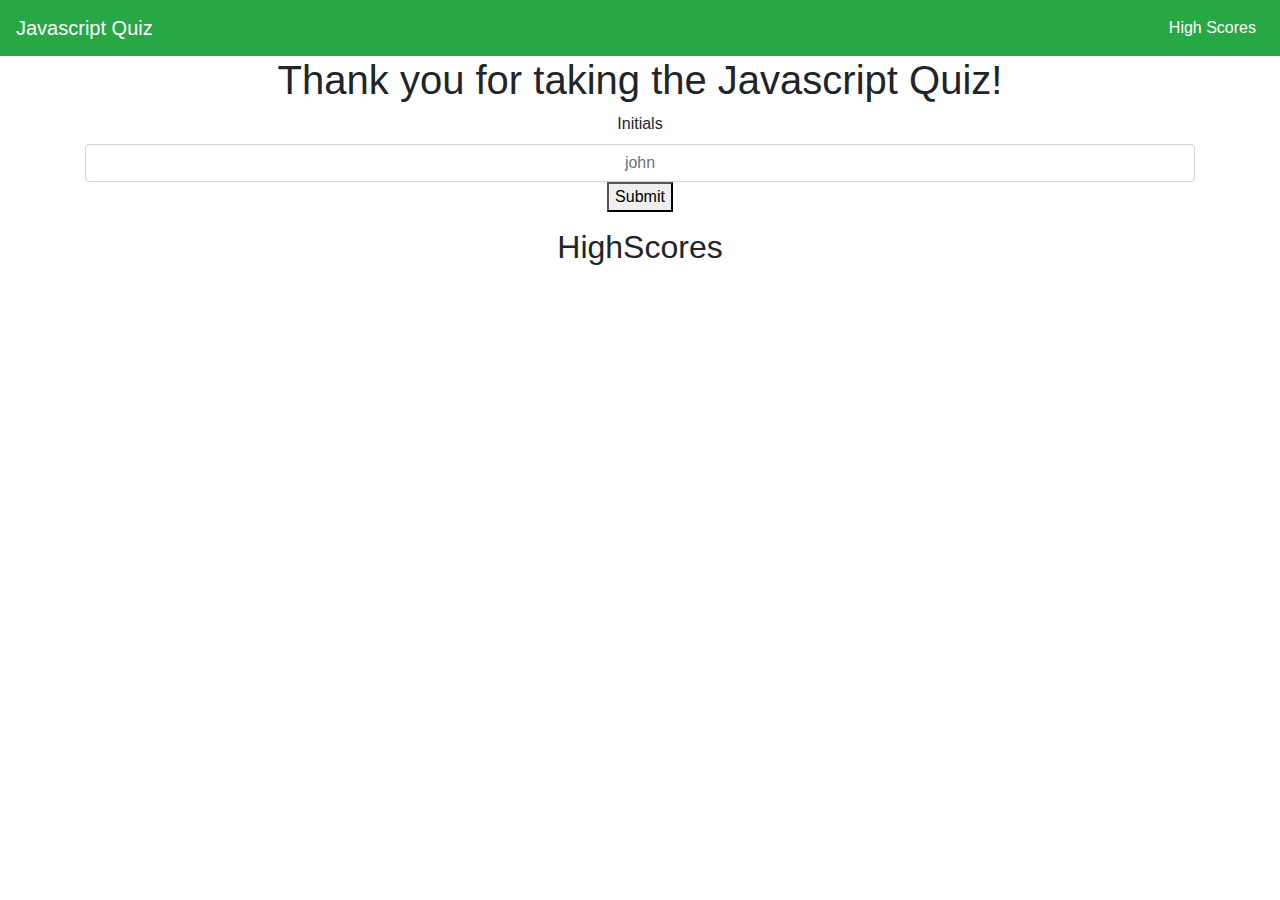
==== highscore.html @ f2a31cee "Initial Commit" ====
<!DOCTYPE html>
<html lang="en">
<head>
    <meta charset="UTF-8">
    <meta name="viewport" content="width=device-width, initial-scale=1.0">
    <meta http-equiv="X-UA-Compatible" content="ie=edge">
    <title>Javascript Quiz</title>
    <link rel="stylesheet" type="text/css" href="style.css">
    <link rel="stylesheet" href="https://stackpath.bootstrapcdn.com/bootstrap/4.4.1/css/bootstrap.min.css" integrity="sha384-Vkoo8x4CGsO3+Hhxv8T/Q5PaXtkKtu6ug5TOeNV6gBiFeWPGFN9MuhOf23Q9Ifjh" crossorigin="anonymous">


</head>
<body>
    
    <nav class="navbar navbar-expand-lg navbar-dark bg-success">
        <a class="navbar-brand" href="index.html">Javascript Quiz</a>
        <div class="collapse navbar-collapse" id="navbarTogglerDemo03">
            <ul class="navbar-nav ml-auto mt-2 mt-lg-0">
                <li class="nav-item active">
                <a class="nav-link" href="highscore.html">High Scores<span class="sr-only">(current)</span></a>
                </li>
            </ul>
        </div>
    </nav>

    <div class="js-quiz text-center">
        <h1>Thank you for taking the Javascript Quiz!</h1>
    </div>
   

    <form class="container">
        <div class="form-row">
            <div class="text-center form-group text-left col-md-12">
                <label for="inputEmail4">Initials</label>
                <input type="text" class="form-control text-center" id="inputEmail4" placeholder="john">
                <button class="justify-content-center" id="submit"> Submit </button>
            </div>
        </div>
    </form>
    </div>
        <h2 class="text-center"> HighScores</h2>
    </div>

    </body>
    </html>
---- style.css ----
.hide {
    visibility: hidden;
}

.hide2 {
    visibility: hidden;
}
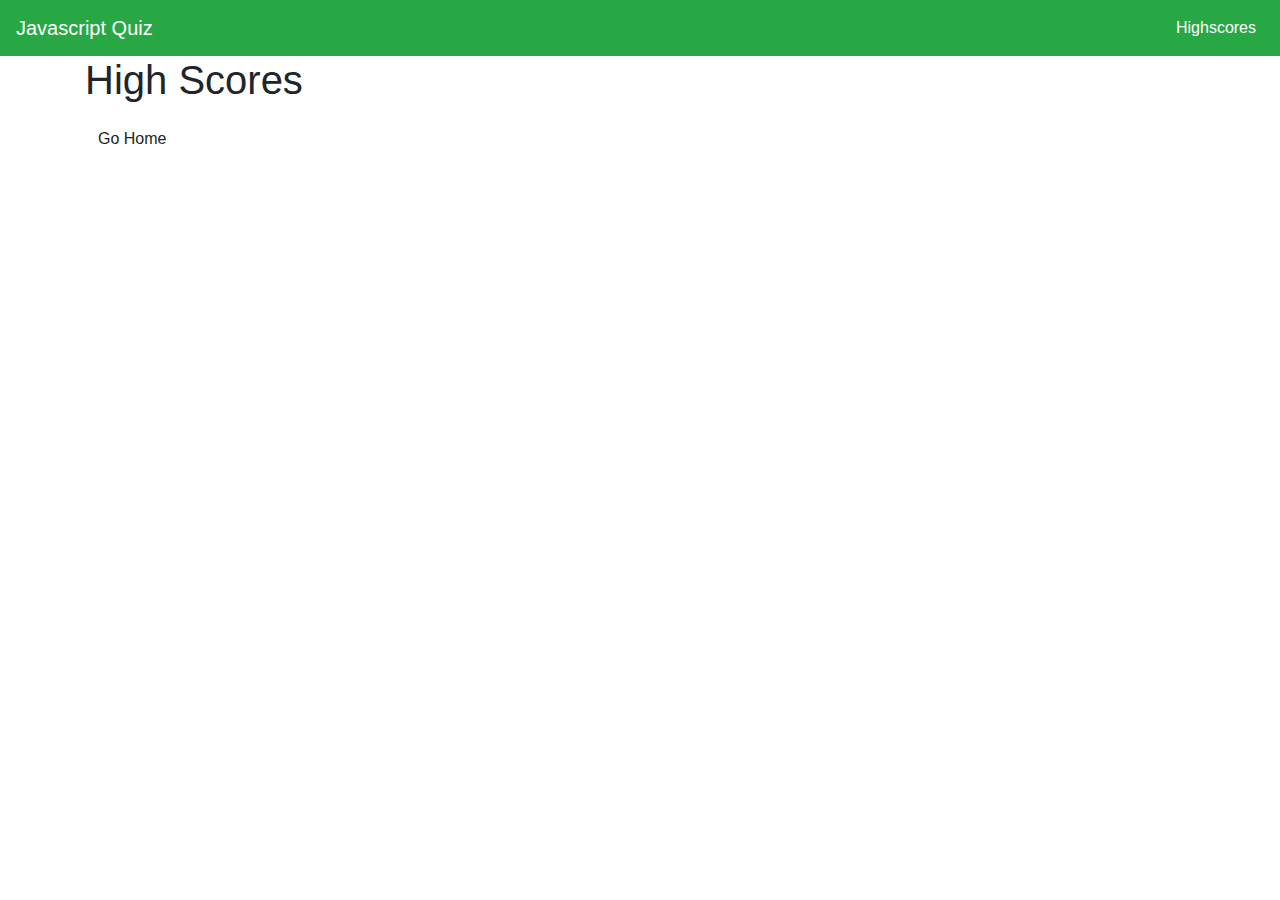
==== commit 300b636c: "Added Boostrap NavBar and Highscore div" ====
--- a/highscore.html
+++ b/highscore.html
@@ -4,43 +4,51 @@
     <meta charset="UTF-8">
     <meta name="viewport" content="width=device-width, initial-scale=1.0">
     <meta http-equiv="X-UA-Compatible" content="ie=edge">
-    <title>Javascript Quiz</title>
+    <title>Highscores</title>
     <link rel="stylesheet" type="text/css" href="style.css">
     <link rel="stylesheet" href="https://stackpath.bootstrapcdn.com/bootstrap/4.4.1/css/bootstrap.min.css" integrity="sha384-Vkoo8x4CGsO3+Hhxv8T/Q5PaXtkKtu6ug5TOeNV6gBiFeWPGFN9MuhOf23Q9Ifjh" crossorigin="anonymous">
 
 
 </head>
 <body>
+<!-- Bootstrap NavBar to allow users to toggle between Index HTML and Highscores HTML-->
+    <nav class="navbar navbar-expand-lg navbar-dark bg-success">
+
+        <button class="navbar-toggler" type="button" data-toggle="collapse" data-target="#navbarTogglerDemo03" aria-controls="navbarTogglerDemo03" aria-expanded="false" aria-label="Toggle navigation">
     
-    <nav class="navbar navbar-expand-lg navbar-dark bg-success">
-        <a class="navbar-brand" href="index.html">Javascript Quiz</a>
-        <div class="collapse navbar-collapse" id="navbarTogglerDemo03">
-            <ul class="navbar-nav ml-auto mt-2 mt-lg-0">
-                <li class="nav-item active">
-                <a class="nav-link" href="highscore.html">High Scores<span class="sr-only">(current)</span></a>
-                </li>
+            <span class="navbar-toggler-icon"></span>
+    
+        </button>
+    
+            <a class="navbar-brand" href="index.html" title="Home">Javascript Quiz</a>
+    
+            <div class="collapse navbar-collapse" id="navbarTogglerDemo03">
+    
+                <ul class="navbar-nav ml-auto mt-2 mt-lg-0">
+    
+                    <li class="nav-item active">
+     
+                        <a class="nav-link" href="highscore.html" title="Highscores">Highscores<span class="sr-only">(current)</span></a>
+    
+                    </li>
             </ul>
         </div>
     </nav>
+<!-- End Bootstrap NavBar-->
 
-    <div class="js-quiz text-center">
-        <h1>Thank you for taking the Javascript Quiz!</h1>
+<!-- Container to store top scores in descending order from local storage-->
+    <div class="container">
+    <!-- Top -->
+        <div id="top-scores" class="flex-center flex-column">
+            <h1 id="finalScore">High Scores</h1>
+            <ol id="highScoreList"></ol>
+            <a class="btn" href="/">Go Home</a>
+        </div>
     </div>
-   
 
-    <form class="container">
-        <div class="form-row">
-            <div class="text-center form-group text-left col-md-12">
-                <label for="inputEmail4">Initials</label>
-                <input type="text" class="form-control text-center" id="inputEmail4" placeholder="john">
-                <button class="justify-content-center" id="submit"> Submit </button>
-            </div>
-        </div>
-    </form>
-    </div>
-        <h2 class="text-center"> HighScores</h2>
-    </div>
+    <script src="highscorejavascript.js"></script>
 
     </body>
     </html>
         
+ 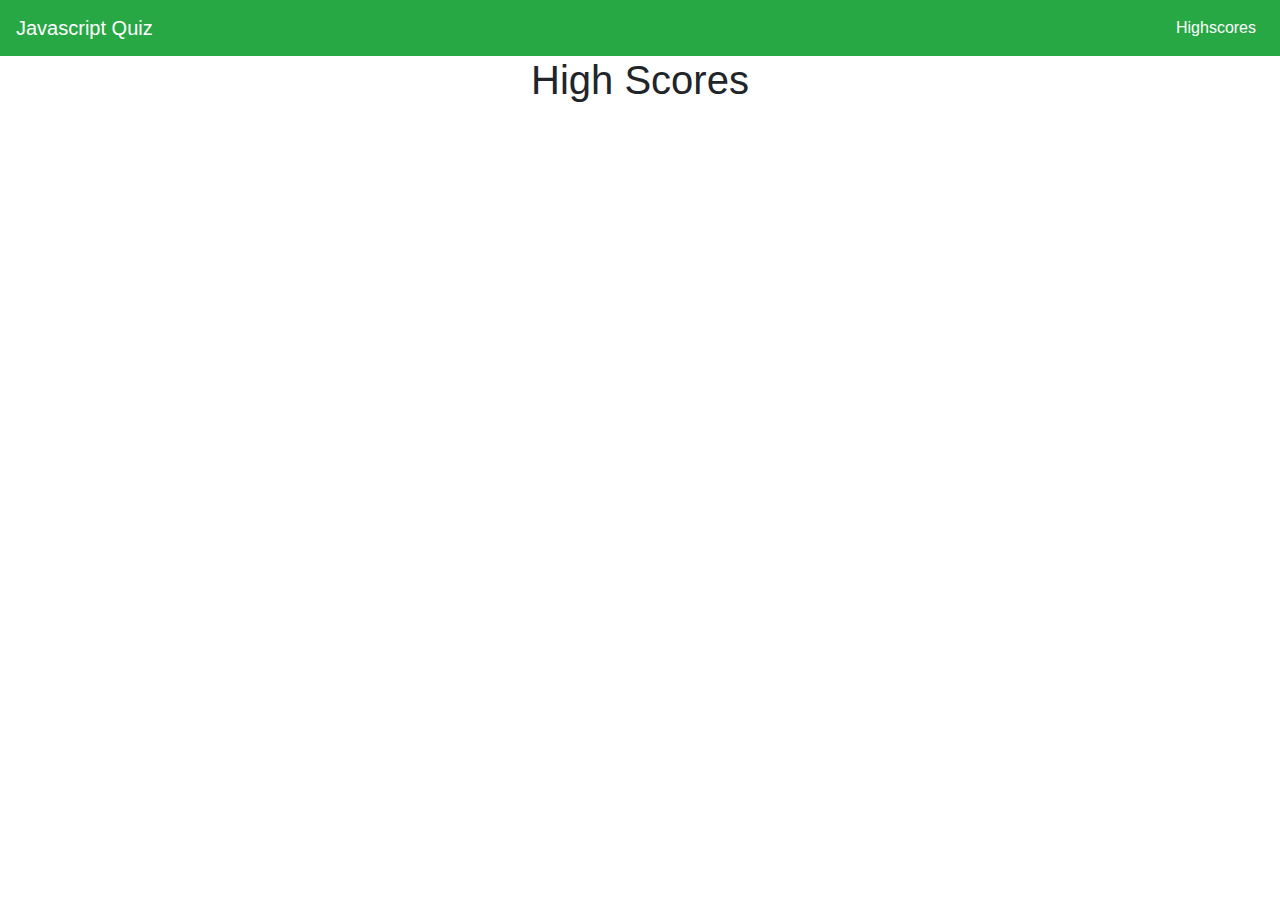
==== commit 2f2363e2: "Added Styling Classes" ====
--- a/highscore.html
+++ b/highscore.html
@@ -8,45 +8,44 @@
     <link rel="stylesheet" type="text/css" href="style.css">
     <link rel="stylesheet" href="https://stackpath.bootstrapcdn.com/bootstrap/4.4.1/css/bootstrap.min.css" integrity="sha384-Vkoo8x4CGsO3+Hhxv8T/Q5PaXtkKtu6ug5TOeNV6gBiFeWPGFN9MuhOf23Q9Ifjh" crossorigin="anonymous">
 
-
 </head>
 <body>
 <!-- Bootstrap NavBar to allow users to toggle between Index HTML and Highscores HTML-->
-    <nav class="navbar navbar-expand-lg navbar-dark bg-success">
-
-        <button class="navbar-toggler" type="button" data-toggle="collapse" data-target="#navbarTogglerDemo03" aria-controls="navbarTogglerDemo03" aria-expanded="false" aria-label="Toggle navigation">
-    
-            <span class="navbar-toggler-icon"></span>
-    
-        </button>
-    
-            <a class="navbar-brand" href="index.html" title="Home">Javascript Quiz</a>
-    
-            <div class="collapse navbar-collapse" id="navbarTogglerDemo03">
-    
-                <ul class="navbar-nav ml-auto mt-2 mt-lg-0">
-    
-                    <li class="nav-item active">
-     
-                        <a class="nav-link" href="highscore.html" title="Highscores">Highscores<span class="sr-only">(current)</span></a>
-    
-                    </li>
+<nav class="navbar navbar-expand-lg navbar-dark bg-success">
+    <button class="navbar-toggler" type="button" data-toggle="collapse" data-target="#navbarTogglerDemo03" aria-controls="navbarTogglerDemo03" aria-expanded="false" aria-label="Toggle navigation">
+        <span class="navbar-toggler-icon"></span>
+    </button>
+        <a class="navbar-brand" href="index.html" title="Home">Javascript Quiz</a>
+         <div class="collapse navbar-collapse" id="navbarTogglerDemo03">
+             <ul class="navbar-nav ml-auto mt-2 mt-lg-0">
+                <li class="nav-item active">
+                    <a class="nav-link" href="highscore.html" title="Highscores">Highscores<span class="sr-only">(current)</span></a>
+                </li>
             </ul>
         </div>
-    </nav>
+</nav>
 <!-- End Bootstrap NavBar-->
+
+<div class="cb-bg">
 
 <!-- Container to store top scores in descending order from local storage-->
     <div class="container">
-    <!-- Top -->
-        <div id="top-scores" class="flex-center flex-column">
-            <h1 id="finalScore">High Scores</h1>
-            <ol id="highScoreList"></ol>
-            <a class="btn" href="/">Go Home</a>
+        <div id="topScores" class="flex-column">
+            <h1 class="hs-header text-center" id="finalScore">High Scores</h1>
+            <ol class="hs-leaderboard" id="highScoreList"></ol>
         </div>
     </div>
+</div>
 
+
+<!--Bootstrap Scripts for NavBar and Custom Highscore Javascript-->
     <script src="highscorejavascript.js"></script>
+
+    <script src="https://code.jquery.com/jquery-3.4.1.slim.min.js" integrity="sha384-J6qa4849blE2+poT4WnyKhv5vZF5SrPo0iEjwBvKU7imGFAV0wwj1yYfoRSJoZ+n" crossorigin="anonymous"></script>
+
+    <script src="https://cdn.jsdelivr.net/npm/popper.js@1.16.0/dist/umd/popper.min.js" integrity="sha384-Q6E9RHvbIyZFJoft+2mJbHaEWldlvI9IOYy5n3zV9zzTtmI3UksdQRVvoxMfooAo" crossorigin="anonymous"></script>
+
+    <script src="https://stackpath.bootstrapcdn.com/bootstrap/4.4.1/js/bootstrap.min.js" integrity="sha384-wfSDF2E50Y2D1uUdj0O3uMBJnjuUD4Ih7YwaYd1iqfktj0Uod8GCExl3Og8ifwB6" crossorigin="anonymous"></script>
 
     </body>
     </html>
--- a/style.css
+++ b/style.css
@@ -4,4 +4,5 @@
 
 .hide2 {
     visibility: hidden;
-}+}
+
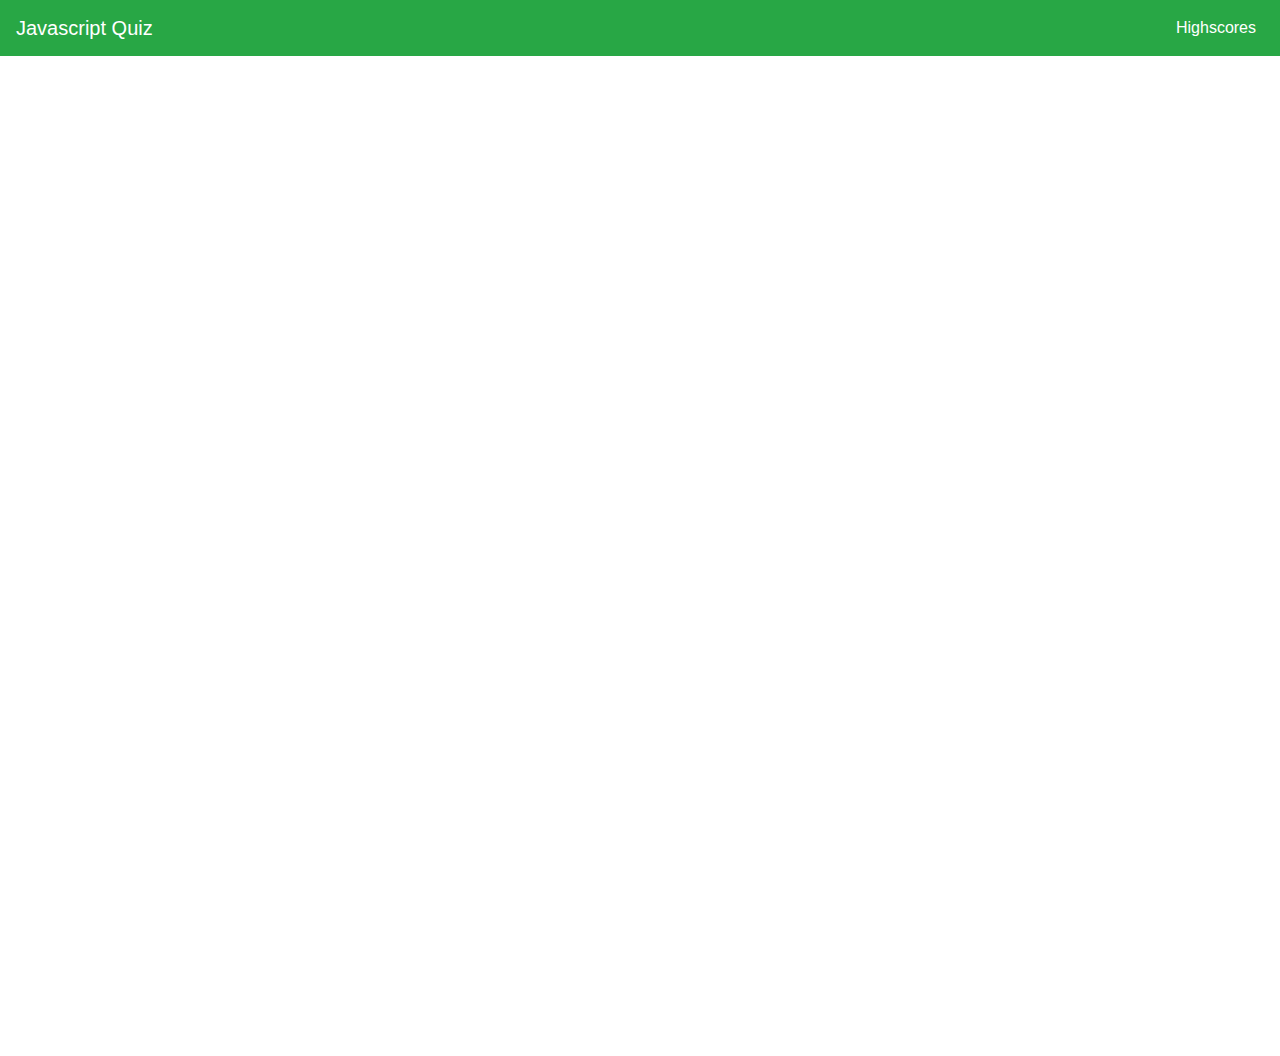
==== commit 01ae9ca4: "Editing Script and css location" ====
--- a/highscore.html
+++ b/highscore.html
@@ -5,8 +5,11 @@
     <meta name="viewport" content="width=device-width, initial-scale=1.0">
     <meta http-equiv="X-UA-Compatible" content="ie=edge">
     <title>Highscores</title>
-    <link rel="stylesheet" type="text/css" href="style.css">
+    <link rel="stylesheet" type="text/css" href="./assets/css/style.css">
     <link rel="stylesheet" href="https://stackpath.bootstrapcdn.com/bootstrap/4.4.1/css/bootstrap.min.css" integrity="sha384-Vkoo8x4CGsO3+Hhxv8T/Q5PaXtkKtu6ug5TOeNV6gBiFeWPGFN9MuhOf23Q9Ifjh" crossorigin="anonymous">
+    <!-- Google Font-->
+    <link href="https://fonts.googleapis.com/css?family=Courgette&display=swap" rel="stylesheet">
+
 
 </head>
 <body>
@@ -39,14 +42,10 @@
 
 
 <!--Bootstrap Scripts for NavBar and Custom Highscore Javascript-->
-    <script src="highscorejavascript.js"></script>
-
+    <script src="./assets/java/highscorejavascript.js"></script>
     <script src="https://code.jquery.com/jquery-3.4.1.slim.min.js" integrity="sha384-J6qa4849blE2+poT4WnyKhv5vZF5SrPo0iEjwBvKU7imGFAV0wwj1yYfoRSJoZ+n" crossorigin="anonymous"></script>
-
     <script src="https://cdn.jsdelivr.net/npm/popper.js@1.16.0/dist/umd/popper.min.js" integrity="sha384-Q6E9RHvbIyZFJoft+2mJbHaEWldlvI9IOYy5n3zV9zzTtmI3UksdQRVvoxMfooAo" crossorigin="anonymous"></script>
-
     <script src="https://stackpath.bootstrapcdn.com/bootstrap/4.4.1/js/bootstrap.min.js" integrity="sha384-wfSDF2E50Y2D1uUdj0O3uMBJnjuUD4Ih7YwaYd1iqfktj0Uod8GCExl3Og8ifwB6" crossorigin="anonymous"></script>
-
     </body>
     </html>
         
--- a/assets/css/style.css
+++ b/assets/css/style.css
@@ -0,0 +1,74 @@
+
+/* Background to cover the entire quiz page*/
+.cb-bg {
+    background-image: url("https://img.freepik.com/free-photo/black-chalk-board-texture_89245-170.jpg?size=626&ext=jpg");
+    min-height: 1000px;
+    position: relative;
+    background-repeat: no-repeat;
+    background-attachment: fixed;
+    background-size: cover;
+}
+
+
+/* Styling to intially hide sections of quiz till start button is pressed*/
+.hide,
+.hide-finish {
+    visibility: hidden;
+}
+
+/* Google Font and styling for Javascript Quiz*/
+.quiz,
+.quiz-head,
+.quiz-timer,
+.hs-form,
+.hs-header {
+    padding: 2rem;
+    font-family: 'Courgette', cursive;
+    color:white;
+}
+
+/* Styling for Buttons*/
+.fin-btn,
+.st-btn,
+.nxt-btn,
+.sub-btn {
+    border: none;
+    background-color: green;
+    border-radius: 25px;
+    color: hsl(0, 0%, 100%);
+    font-size: 22px;
+    line-height: 22px;
+    margin: 16px 16px 16px 20px;
+    padding: 14px 34px;
+    cursor: pointer;
+}
+
+ 
+/* Styling for Highscore Input Form, Quiz Timer, Answer Options and Highscore Leaderboard*/
+.hs-form,
+.option,
+.hs-leaderboard,
+.quiz-timer {
+    font-size:2rem;
+    padding:1rem;
+    margin: auto;
+    color: whitesmoke;
+}
+
+ 
+/* Styling for High Score Initial Input Bar*/
+.in-input{
+    display: block;
+    width: 100%;
+    height: calc(1.5em + .75rem + 2px);
+    padding: .375rem .75rem;
+    font-weight: 400;
+    line-height: 1.5;
+    color: black;
+    background-color: white;
+    background-clip: padding-box;
+    border: 1px solid #ced4da;
+    border-radius: .25rem;
+    transition: border-color .15s ease-in-out,box-shadow .15s ease-in-out;
+    font-family: 'Open Sans', sans-serif;
+}
